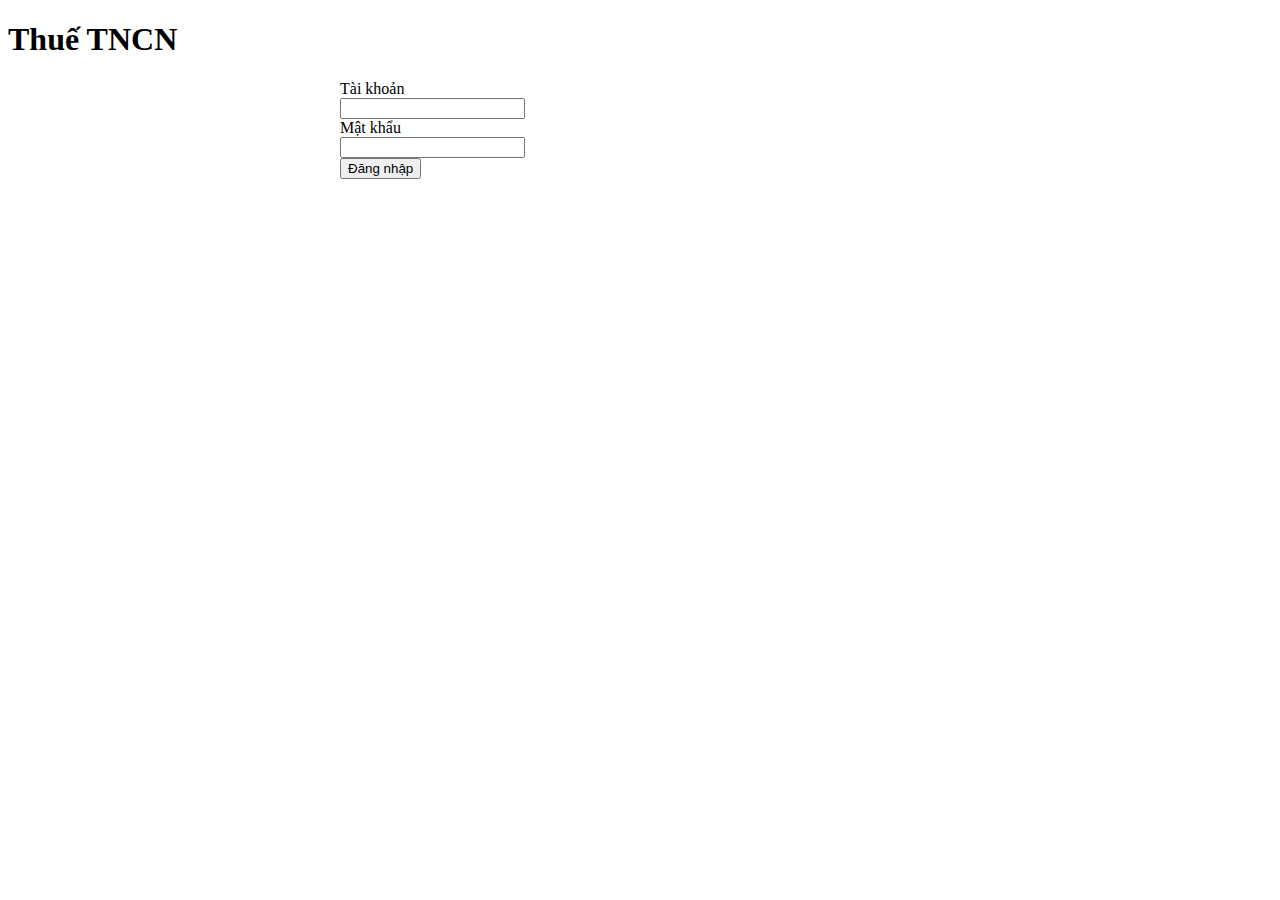
==== thue-TNCN-2/src/main/resources/templates/HomeViews/login.html @ 543e7601 "add main project" ====
<!DOCTYPE html>
<html xmlns:th="http://www.thymeleaf.org">
<head>
    <title>Đăng ký</title>
    <!-- Required meta tags -->
    <meta charset="utf-8">
    <meta name="viewport" content="width=device-width, initial-scale=1, shrink-to-fit=no">

    <!-- Bootstrap CSS v5.0.2 -->
    <link rel="stylesheet" href="https://cdn.jsdelivr.net/npm/bootstrap@5.0.2/dist/css/bootstrap.min.css"
          integrity="sha384-EVSTQN3/azprG1Anm3QDgpJLIm9Nao0Yz1ztcQTwFspd3yD65VohhpuuCOmLASjC" crossorigin="anonymous">

</head>

<body>
<div class="container text-center">
    <div class="m-5">
        <h1>Thuế TNCN</h1>
    </div>

    <form th:action="@{/processLogin}" method="post" th:object="${user}"
          style="max-width: 600px; margin: 0 auto;">
        <div class="m-5">
            <div class="form-group row m-5">
                <label class="col-form-label col-4">Tài khoản</label>
                <div class="col-8">
                    <input type="text" class="form-control" th:field="*{username}" required>
                </div>
            </div>
            <div class="form-group row m-5">
                <label class="col-form-label col-4">Mật khẩu</label>
                <div class="col-8">
                    <input type="password" class="form-control" th:field="*{password}" required
                           minlength="6" maxlength="20">
                </div>
            </div>
        </div>

        <div>
            <button type="submit" class="btn btn-primary">Đăng nhập</button>
        </div>
        <div class="alert alert-primary" role="alert">
            <i th:text="${message}"></i>
        </div>
    </form>

</div>
<!-- Bootstrap JavaScript Libraries -->
<script src="https://cdn.jsdelivr.net/npm/@popperjs/core@2.9.2/dist/umd/popper.min.js"
        integrity="sha384-IQsoLXl5PILFhosVNubq5LC7Qb9DXgDA9i+tQ8Zj3iwWAwPtgFTxbJ8NT4GN1R8p"
        crossorigin="anonymous"></script>
<script src="https://cdn.jsdelivr.net/npm/bootstrap@5.0.2/dist/js/bootstrap.min.js"
        integrity="sha384-cVKIPhGWiC2Al4u+LWgxfKTRIcfu0JTxR+EQDz/bgldoEyl4H0zUF0QKbrJ0EcQF"
        crossorigin="anonymous"></script>
</body>

</html>
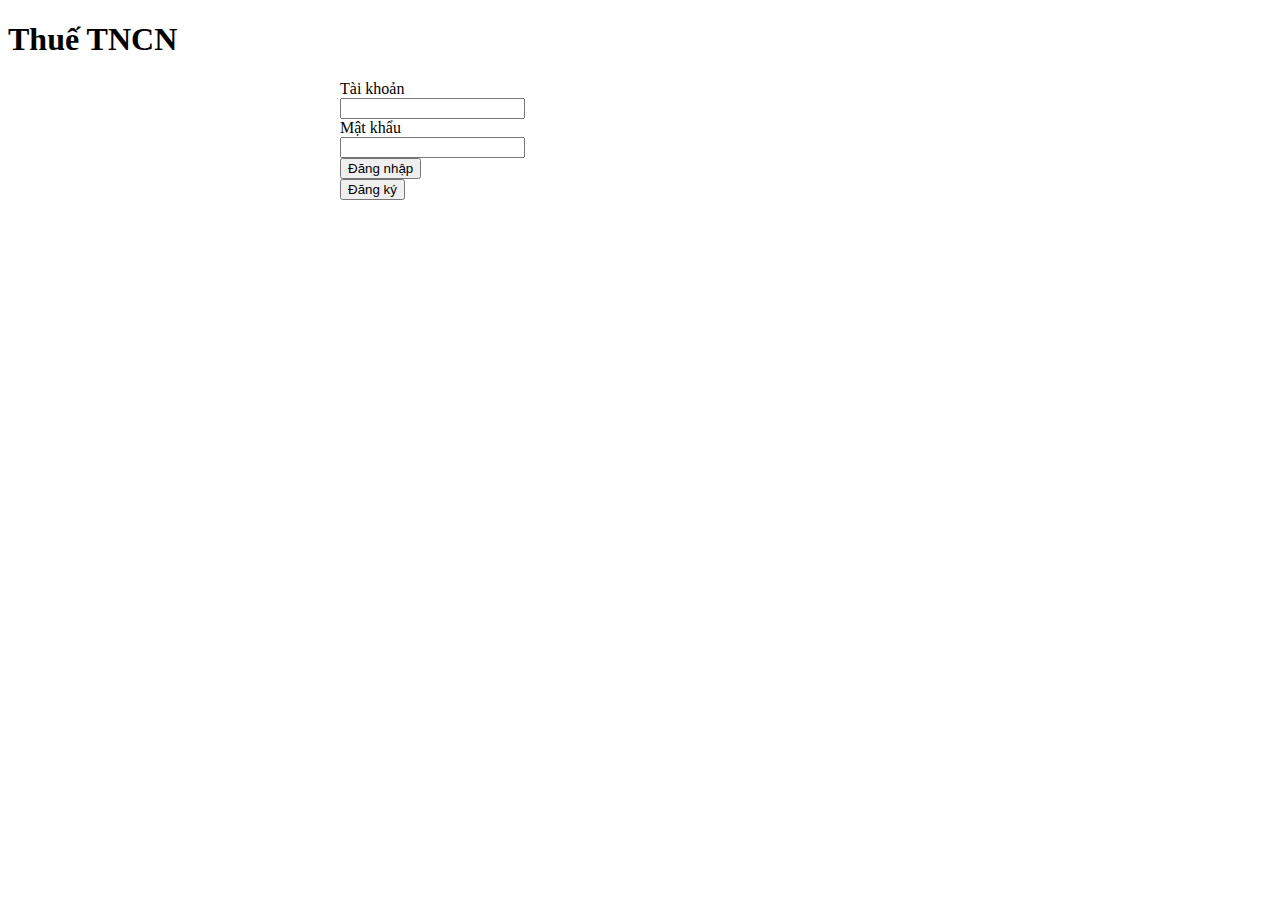
==== commit a62af85b: "xong chức năng đăng nhập và đăng ký" ====
--- a/thue-TNCN-2/src/main/resources/templates/HomeViews/login.html
+++ b/thue-TNCN-2/src/main/resources/templates/HomeViews/login.html
@@ -36,11 +36,18 @@
             </div>
         </div>
 
-        <div>
-            <button type="submit" class="btn btn-primary">Đăng nhập</button>
+        <div class="d-flex justify-content-around">
+            <div>
+                <button type="submit" class="btn btn-primary">Đăng nhập</button>
+            </div>
+            <div>
+                <a th:href="@{/register}">
+                <button type="button" class="btn btn-outline-primary">Đăng ký</button>
+                </a>
+            </div>
         </div>
         <div class="alert alert-primary" role="alert">
-            <i th:text="${message}"></i>
+            <i th:text="${message}" style="color: red"></i>
         </div>
     </form>
 
